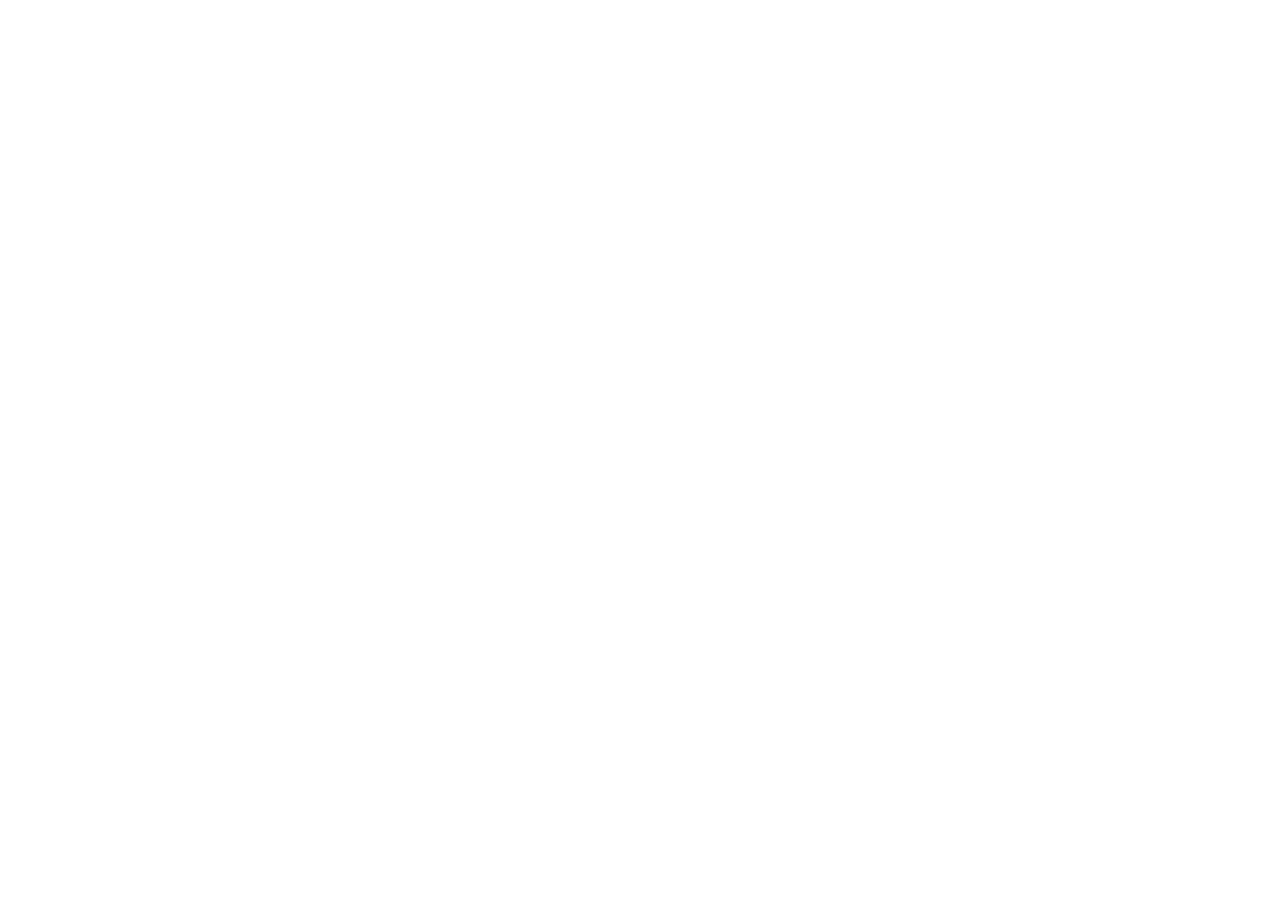
==== contact.html @ 56e3155f "pull changes" ====
<!DOCTYPE html>
<html lang="en">
<head>
    <meta charset="UTF-8">
    <meta name="viewport" content="width=device-width, initial-scale=1.0">
    <title>CONTACT</title>
</head>
<body>
    
</body> 
</html>
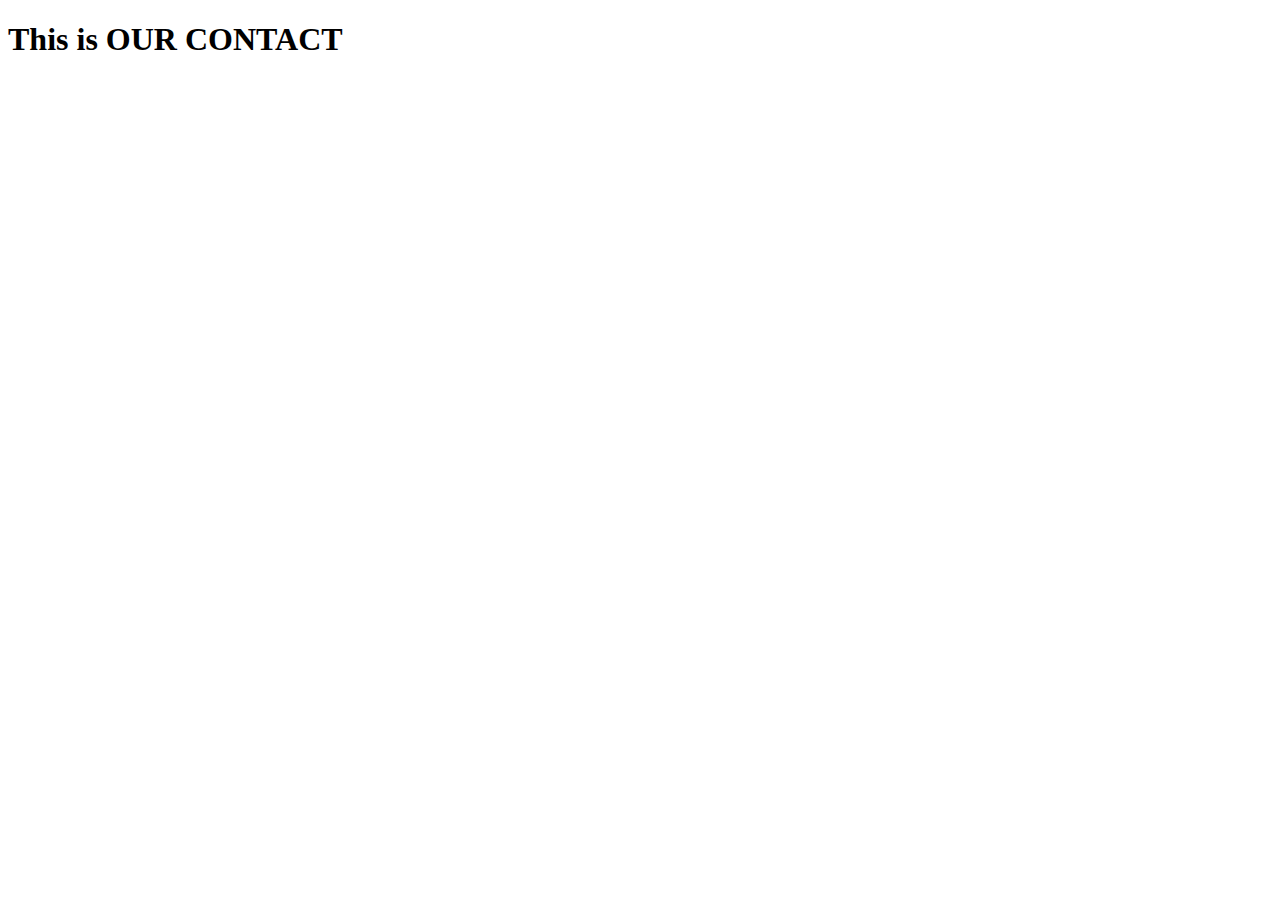
==== commit fe2086a6: "complete" ====
--- a/contact.html
+++ b/contact.html
@@ -6,6 +6,7 @@
     <title>CONTACT</title>
 </head>
 <body>
+    <h1>This is OUR CONTACT</h1>
     
 </body> 
 </html>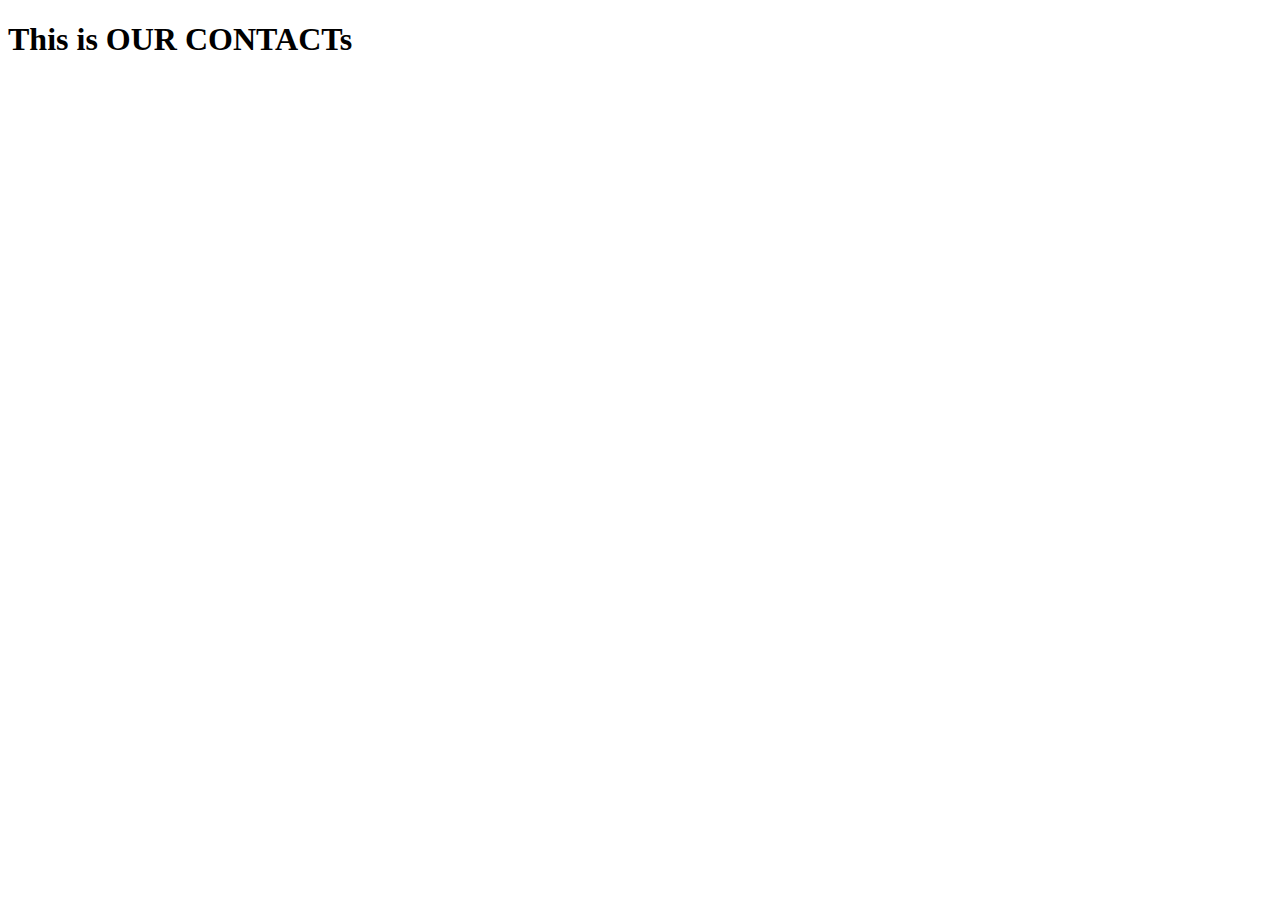
==== commit 03dab492: "Merge dev into emmanuel" ====
--- a/contact.html
+++ b/contact.html
@@ -1,12 +1,13 @@
 <!DOCTYPE html>
-<html lang="en">
+<html lang="en"> 
+    
 <head>
     <meta charset="UTF-8">
     <meta name="viewport" content="width=device-width, initial-scale=1.0">
-    <title>CONTACT</title>
-</head>
+    <title>CONTACT. </title>
+</head> 
 <body>
-    <h1>This is OUR CONTACT</h1>
+    <h1>This is OUR CONTACTs </h1>
     
 </body> 
 </html>